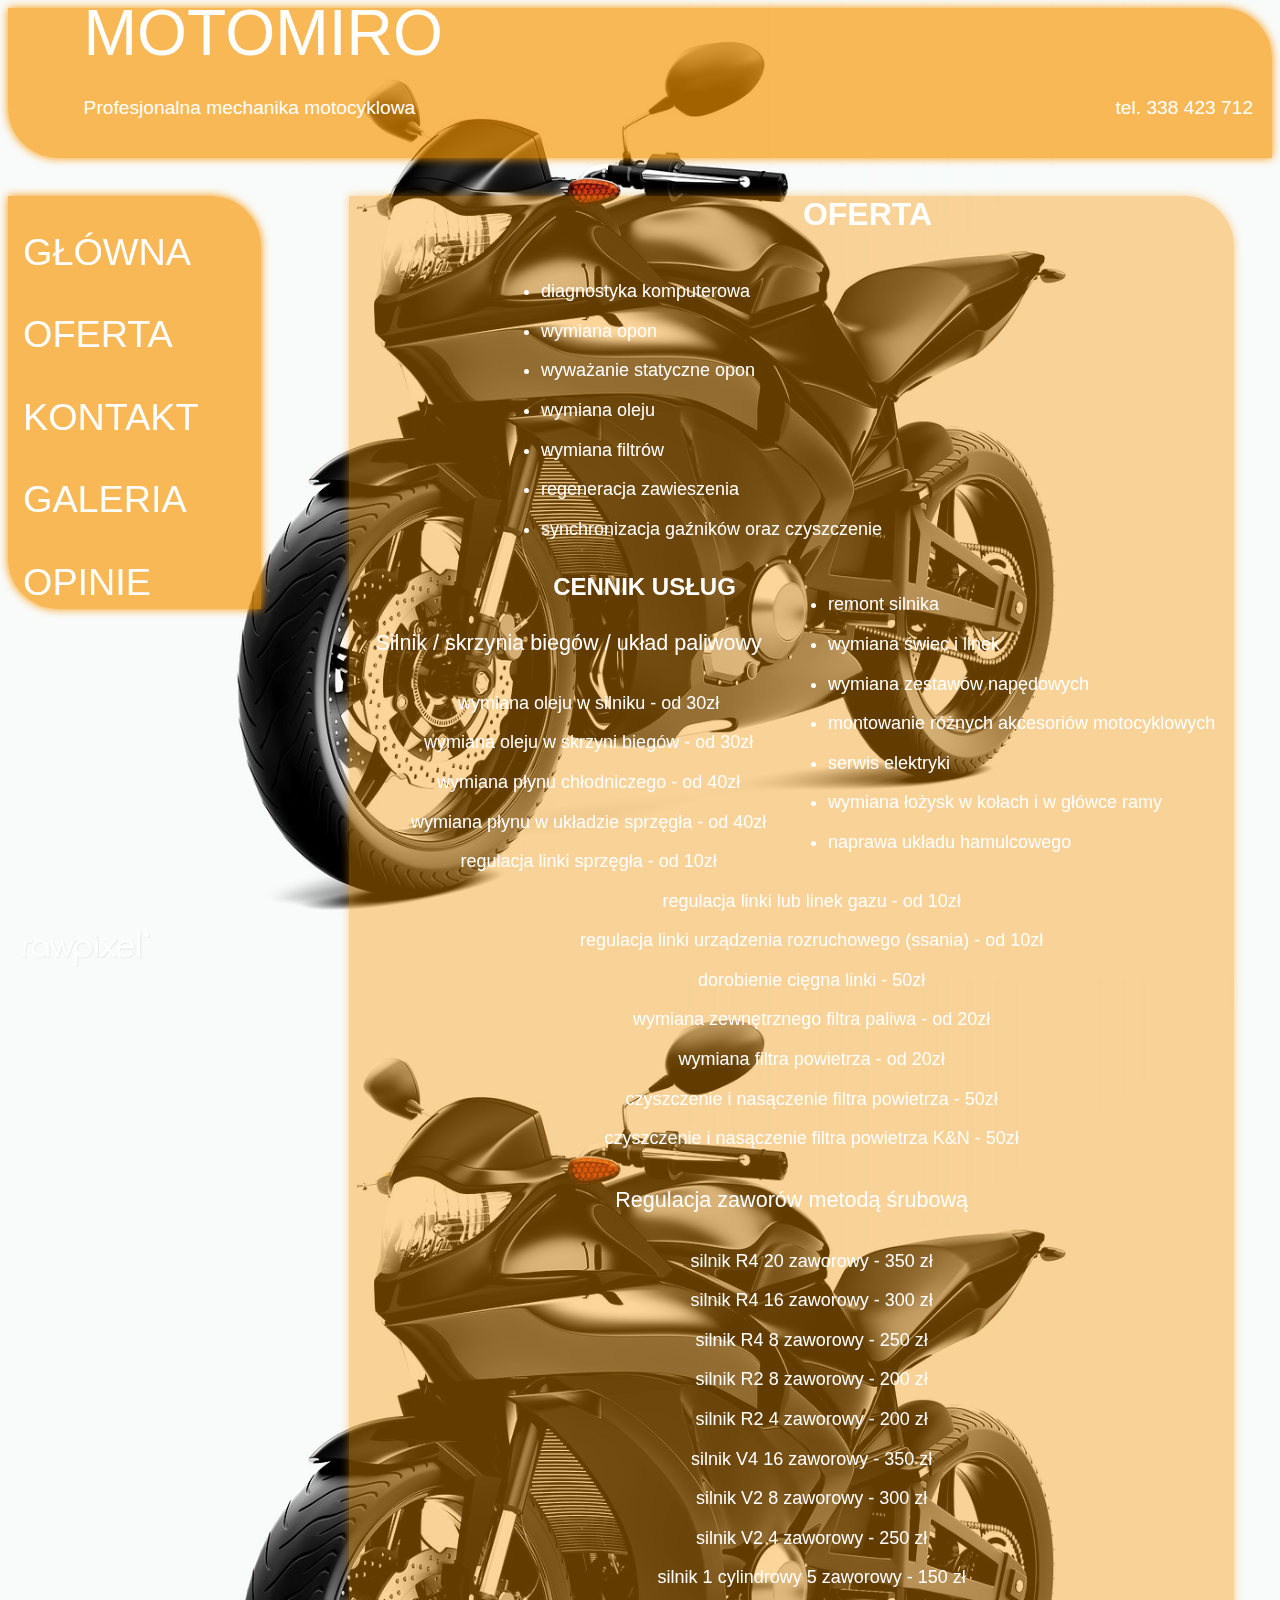
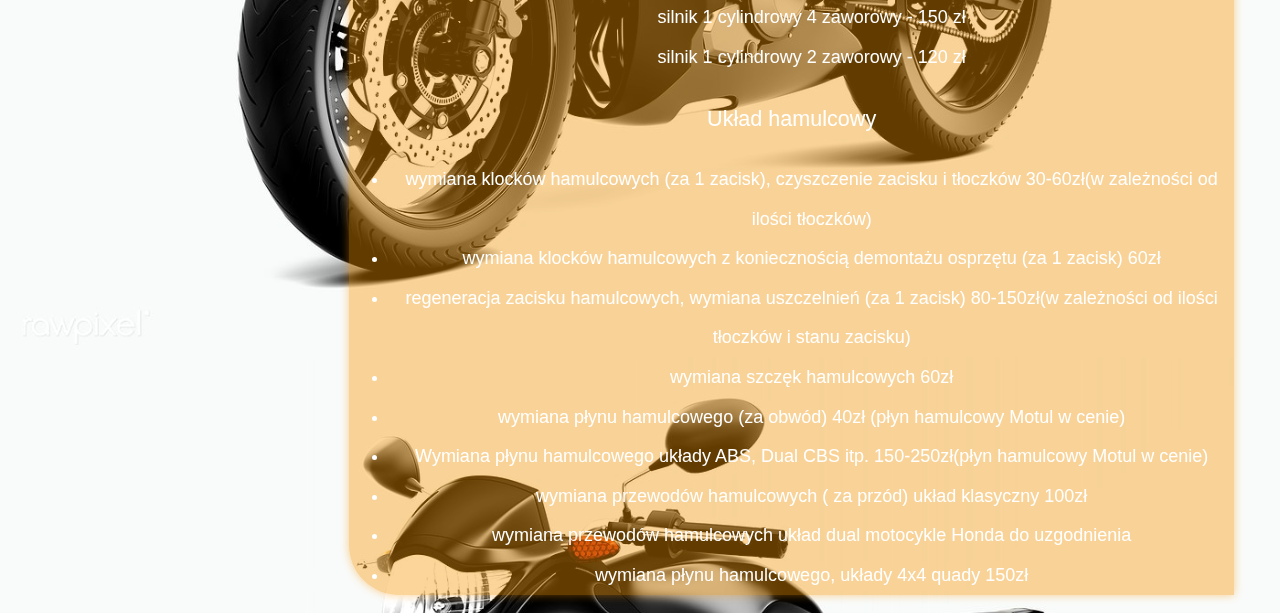
==== oferta.html @ 0043c908 "first commit" ====
<!DOCTYPE html>
<html lang="pl">
<head>
    <link rel="stylesheet" href="style.css">
    <meta charset="UTF-8">
    <meta name="viewport" content="width=device-width, initial-scale=1.0">
    <title>Oferta</title>
   
</head>
<body>
<div class="naglowek">
<a href="glowna.html" style="margin-top: 4cm; margin-left: 2cm; font-size: 1.7cm; line-height:80%; text-decoration: none; color:white;">MOTOMIRO</a>
<p style="margin-left: 2cm; margin-top: 1cm; font-size: larger;" >Profesjonalna mechanika motocyklowa<span style="float:right; margin-right: 0.5cm;">tel. 338 423 712</span></p>

</div>
<div>
<div class="lewy">
    <br>
<a href="index.html" class="przycisk">GŁÓWNA</a>
<br><br>
<a href="oferta.html" class="przycisk">OFERTA</a>
<br><br>
<a href="kontakt.html" class="przycisk">KONTAKT</a>
<br><br>
<a href="galeria.html" class="przycisk">GALERIA</a>
<br><br>
<a href="opinie.html" class="przycisk">OPINIE</a>
</div>
<div class="main">
<h1 style="text-align: center; margin-top:1cm">OFERTA</h1>
<div style="float:left; font-size: large; line-height: 2.2em;">
<ul>
        <li>diagnostyka komputerowa</li>
        <li>wymiana opon</li>
        <li>wyważanie statyczne opon</li> 
        <li>wymiana oleju</li> 
        <li>wymiana filtrów</li> 
        <li>regeneracja zawieszenia</li>
        <li>synchronizacja gaźników oraz czyszczenie</li>
    </ul>
</div>
<div style="margin-right: 0.5cm ;float:right; font-size:large; line-height: 2.2em;">   
    <ul>
        <li> remont silnika</li>
        <li>wymiana świec i linek</li>
        <li>wymiana zestawów napędowych</li> 
        <li>montowanie różnych akcesoriów motocyklowych</li> 
        <li>serwis elektryki</li> 
        <li>wymiana łożysk w kołach i w główce ramy</li>
        <li>naprawa układu hamulcowego</li>
    </ul>
</div>
<h2 style="text-align: center; margin-top: 9cm;">CENNIK USŁUG</h2>
<div style="text-align:center; font-size:large; line-height: 2.2em;">
    <p style="font-size: larger;">Silnik / skrzynia biegów / układ paliwowy</p>
<ul style="list-style-type: none;">
    <li>wymiana oleju w silniku - od 30zł</li>
    <li>wymiana oleju w skrzyni biegów - od 30zł</li>
    <li>wymiana płynu chłodniczego - od 40zł</li> 
    <li>wymiana płynu w układzie sprzęgła - od 40zł</li> 
    <li>regulacja linki sprzęgła - od 10zł</li> 
    <li>regulacja linki lub linek gazu - od 10zł</li>
    <li>regulacja linki urządzenia rozruchowego (ssania) - od 10zł</li>
    <li>dorobienie cięgna linki - 50zł</li>
    <li>wymiana zewnętrznego filtra paliwa - od 20zł</li>
    <li>wymiana filtra powietrza - od 20zł</li>
    <li>czyszczenie i nasączenie filtra powietrza - 50zł</li>
    <li>czyszczenie i nasączenie filtra powietrza K&N - 50zł</li>
</ul>
    <p style="font-size: larger;">Regulacja zaworów metodą śrubową</p>
<ul style="list-style-type: none;">
    <li>silnik R4 20 zaworowy - 350 zł</li>
    <li>silnik R4 16 zaworowy - 300 zł</li>
    <li>silnik R4 8 zaworowy - 250 zł</li>
    <li>silnik R2 8 zaworowy - 200 zł</li>
    <li>silnik R2 4 zaworowy - 200 zł</li>
    <li>silnik V4 16 zaworowy - 350 zł</li>
    <li>silnik V2 8 zaworowy - 300 zł</li>
    <li>silnik V2 4 zaworowy - 250 zł</li>
    <li>silnik 1 cylindrowy 5 zaworowy - 150 zł</li>
    <li>silnik 1 cylindrowy 4 zaworowy - 150 zł</li>
    <li>silnik 1 cylindrowy 2 zaworowy - 120 zł</li>
</ul>
<p style="font-size: larger;">Układ hamulcowy</p>
<ul>
    <li>wymiana klocków hamulcowych (za 1 zacisk), czyszczenie zacisku i tłoczków 30-60zł(w zależności od ilości tłoczków)</li>
    <li>wymiana klocków hamulcowych z koniecznością demontażu osprzętu (za 1 zacisk) 60zł</li>
    <li>regeneracja zacisku hamulcowych, wymiana uszczelnień (za 1 zacisk) 80-150zł(w zależności od ilości tłoczków i stanu zacisku)</li>
    <li>wymiana szczęk hamulcowych 60zł</li>
    <li>wymiana płynu hamulcowego (za obwód) 40zł (płyn hamulcowy Motul w cenie)</li>
    <li>Wymiana płynu hamulcowego układy ABS, Dual CBS itp. 150-250zł(płyn hamulcowy Motul w cenie)</li>
    <li>wymiana przewodów hamulcowych ( za przód) układ klasyczny 100zł</li>
    <li>wymiana przewodów hamulcowych układ dual motocykle Honda do uzgodnienia</li>
    <li>wymiana płynu hamulcowego, układy 4x4 quady 150zł</li>
</ul>
</div>
</div>
</div>
</body>
</html>
---- style.css ----
body{
    background-color: rgba(164, 166, 167, 0.247);
    color:white;
    font-family: "Arial";
    background-image: url(tlo.png);
    background-size:100% auto ;
    }    
p.onas{
    text-align: justify;
    font-size: x-large;
    margin: 2cm;        
    }
p.kontakt{
    float:left;
    font-size: large;
    margin-left:-130px;
    margin-top: 130px;
    margin-bottom: 20px;
    }
            
.naglowek{
    height:150px;
    width:100%;
    margin-bottom: 1cm;
    background-color:rgba(248, 149, 0, 0.658);
    box-shadow: 0 0 10px rgb(248, 149, 0);
    border-radius: 0px 50px ;
    }
.main{
    position: relative;
    left: 19%;
    width:70%;
    height: 70%;
    margin-left:8%;
    border-radius: 0px 50px ;
    background-color:rgba(248, 149, 0, 0.397);
    box-shadow: 0 0 10px rgba(248, 149, 0, 0.452);

  
    }
.lewy{
               
    width:20%;
    height:auto;
    border-radius: 0px 50px;
    background-color:rgba(248, 149, 0, 0.658);
    box-shadow: 0 0 10px rgb(248, 149, 0);
    float:left;
    line-height: 1cm;
    position: -webkit-sticky;
    position: sticky;
    top: 10px;
    }
.przycisk{
    width: 250px;
    color: white;
    font-size:1cm;
    height:100px;
    margin-left: 15px;
    border: solid 0px rgb(255, 255, 255) ;
    text-decoration: none;
    transition: border-width 0.3s;
    }
    .przycisk:hover { border-width: 8px;}
   
 .galeria{
    width: 80%;
    transition: width 1s;
 margin-left: 10%;
 margin-right: 10%;
margin-bottom: 5%;
position: relative;
top:-200px;
}
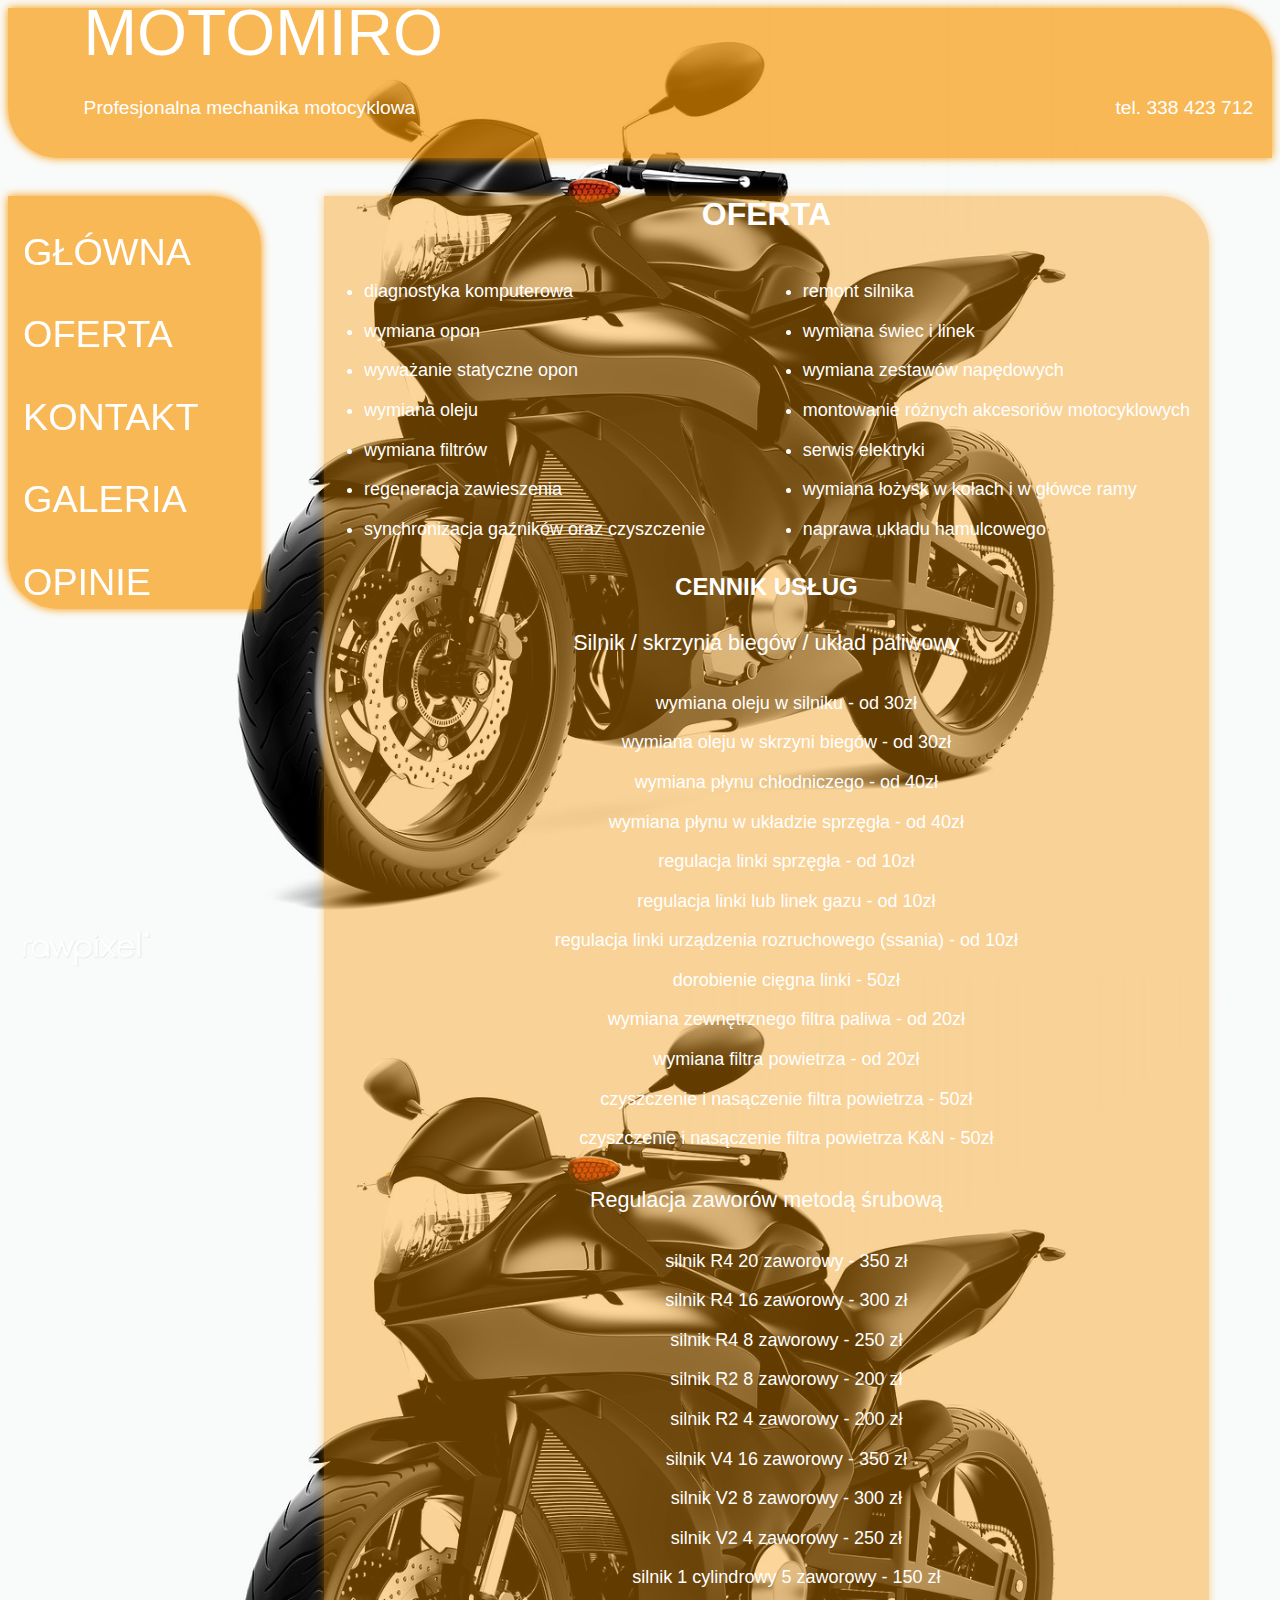
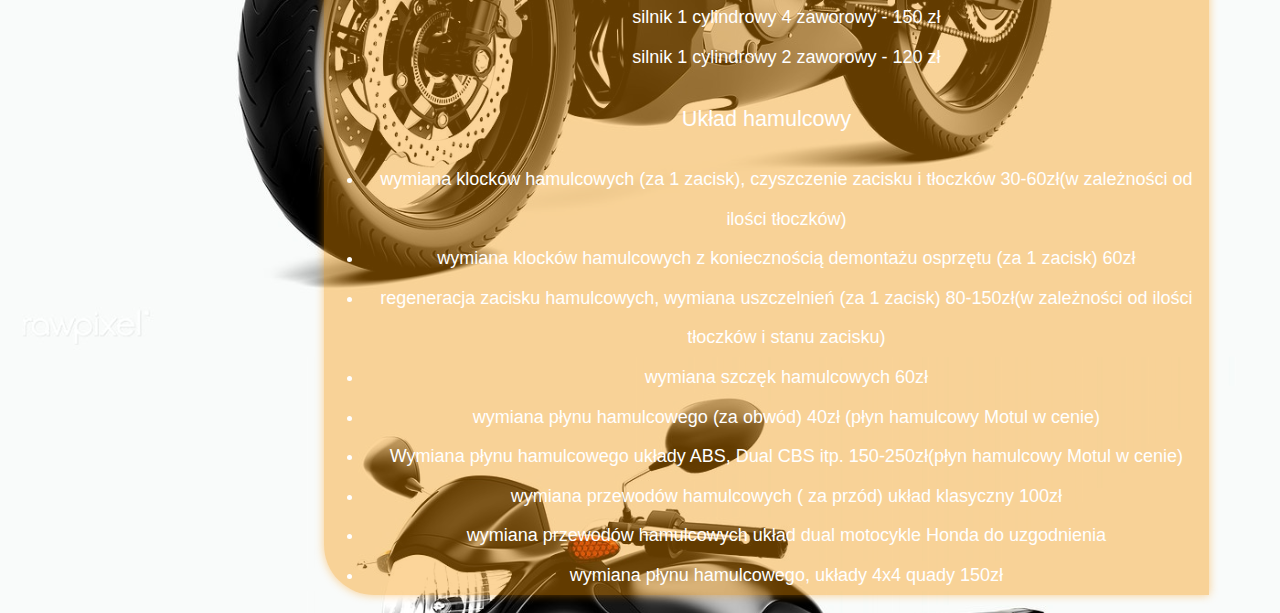
==== commit 00120f96: "nabanaa.github.io" ====
--- a/oferta.html
+++ b/oferta.html
@@ -39,7 +39,7 @@
         <li>synchronizacja gaźników oraz czyszczenie</li>
     </ul>
 </div>
-<div style="margin-right: 0.5cm ;float:right; font-size:large; line-height: 2.2em;">   
+<div style="margin-right: 0.5cm;float:right; font-size:large; line-height: 2.2em;">   
     <ul>
         <li> remont silnika</li>
         <li>wymiana świec i linek</li>
--- a/style.css
+++ b/style.css
@@ -9,7 +9,8 @@
 p.onas{
     text-align: justify;
     font-size: x-large;
-    margin: 2cm;        
+    margin-right:10%;      
+    margin-left: 10%;  
     }
 p.kontakt{
     float:left;
@@ -28,11 +29,12 @@
     border-radius: 0px 50px ;
     }
 .main{
-    position: relative;
+    position: static;
+    right:10px;
     left: 19%;
     width:70%;
-    height: 70%;
-    margin-left:8%;
+    height: auto;
+    margin-left:25%;
     border-radius: 0px 50px ;
     background-color:rgba(248, 149, 0, 0.397);
     box-shadow: 0 0 10px rgba(248, 149, 0, 0.452);
@@ -46,7 +48,7 @@
     border-radius: 0px 50px;
     background-color:rgba(248, 149, 0, 0.658);
     box-shadow: 0 0 10px rgb(248, 149, 0);
-    float:left;
+    float: left;
     line-height: 1cm;
     position: -webkit-sticky;
     position: sticky;
@@ -72,6 +74,29 @@
 margin-bottom: 5%;
 position: relative;
 top:-200px;
+}
+.mainopinia{
+    position: static;
+    right:10px;
+    left: 19%;
+    width:70%;
+    height: 400px;
+    margin-left:25%;
+    border-radius: 0px 50px ;
+    background-color:rgba(248, 149, 0, 0.658);
+    box-shadow: 0 0 10px rgba(248, 149, 0, 0.452);
+
 }   
+.opinia
+{margin-top: 10%;
+height:auto;
+width: 15%;
+margin-left: 10%;
+text-align: center;
+float: left;
+background-color:rgba(248, 149, 0, 0.658);
+border-radius: 50px 50px ;
+
+}
 
 
